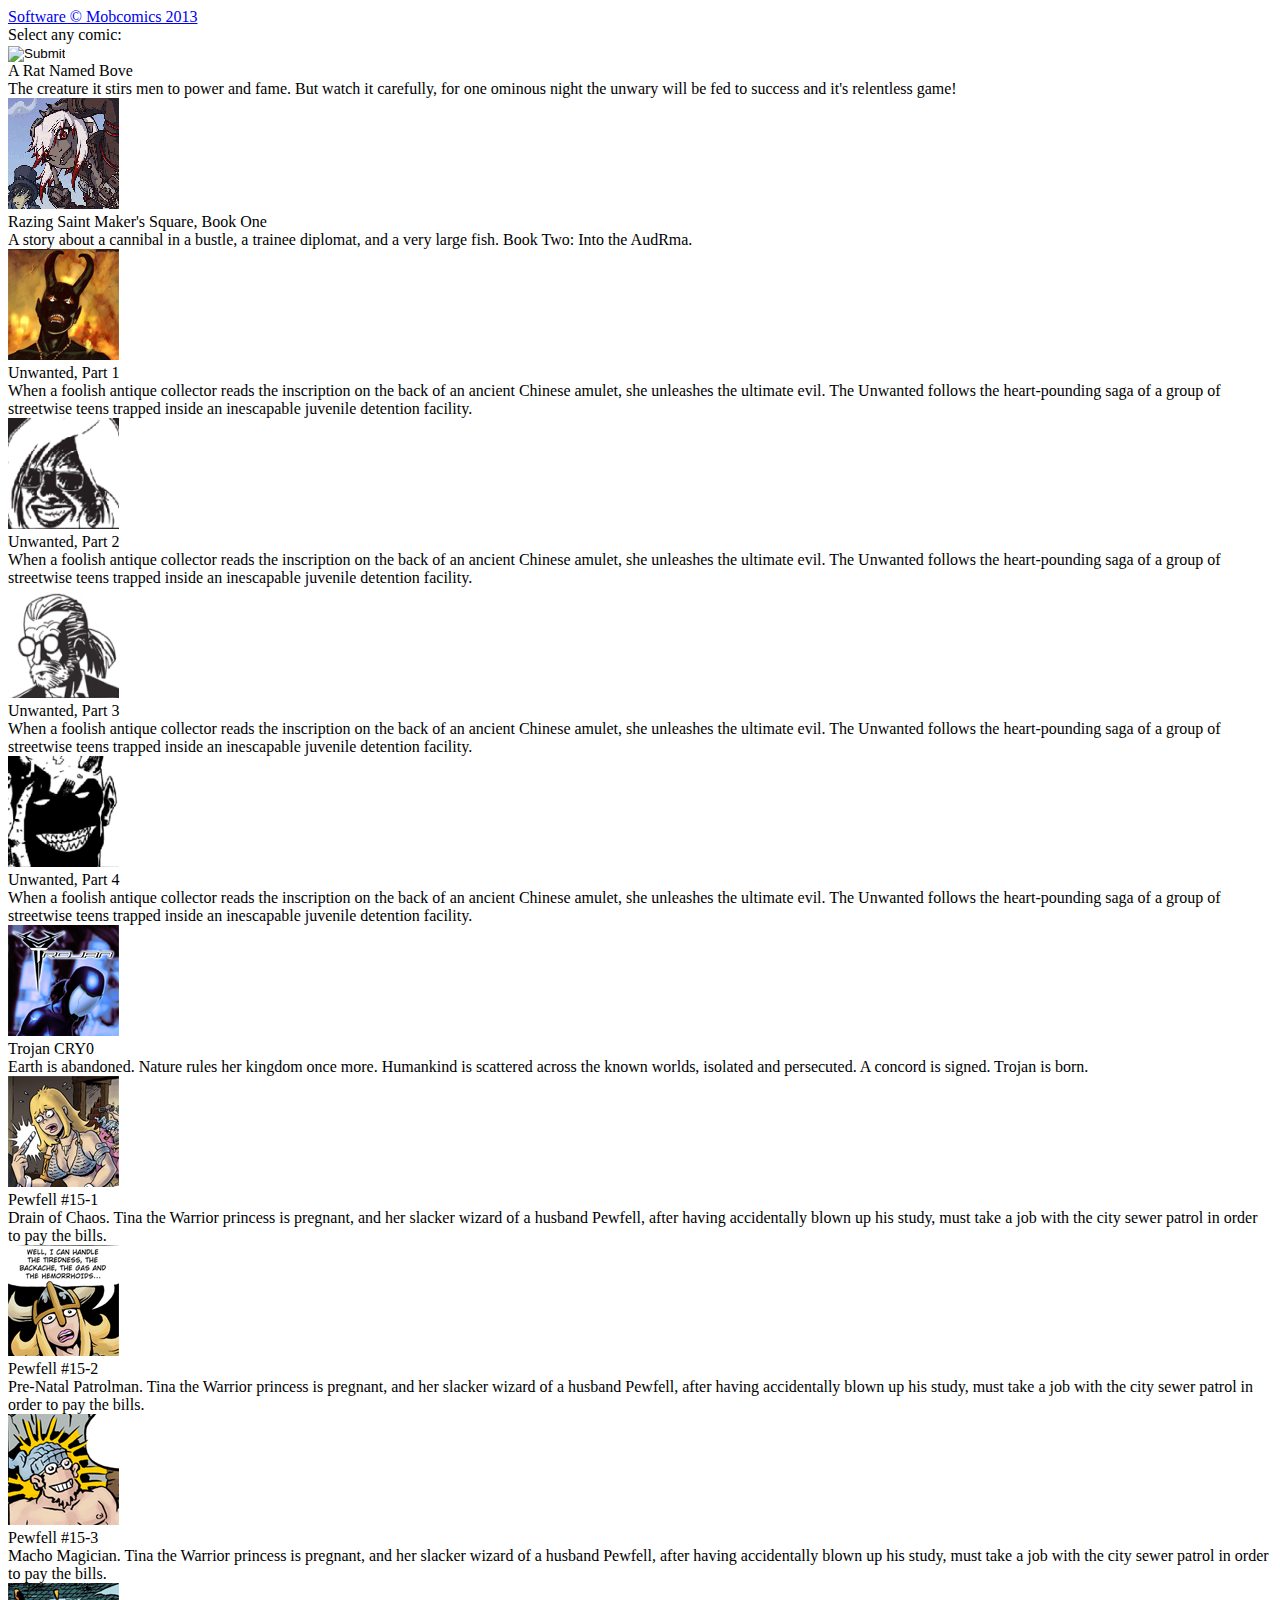
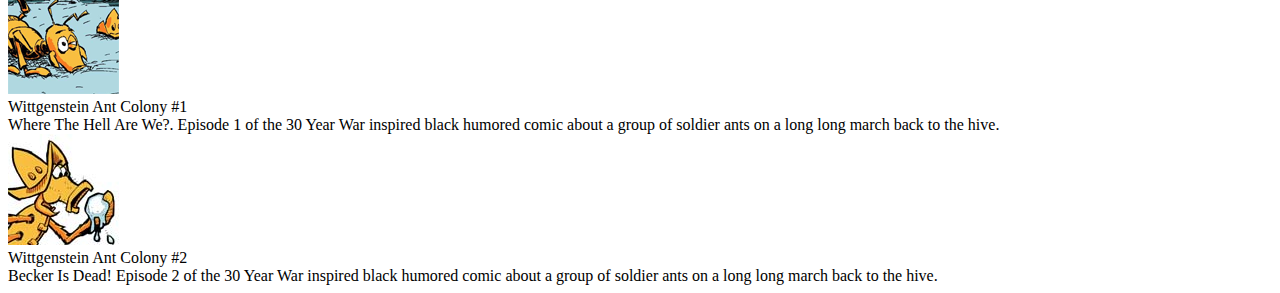
==== www/comicslist.html @ 55954993 "first commit" ====
<!DOCTYPE html PUBLIC "-//WAPFORUM//DTD XHTML Mobile 1.0//EN" "http://www.wapforum.org/DTD/xhtml-mobile10.dtd"><html xmlns="http://www.w3.org/1999/xhtml"><head>
<meta http-equiv="Content-Type" content="text/html; charset=UTF-8">
<title>Comics List</title>
<link href="css/comicsreader.css" rel="stylesheet" type="text/css">
<script type="text/javascript" src="http://www.google-analytics.com/ga.js"></script><script type="text/javascript" src="localization.js"></script>
<script type="text/javascript" src="device_UI.js"></script>
<script type="text/javascript" src="ads.js"></script>
<script type="text/javascript" src="freeComics.js"></script>
</head><body class="bodyStyle">
<div class="coverHeaderStyle"><a href="http://www.mobcomics.com/wordpress/" id="header">Software © Mobcomics 2013</a></div>
<div class="headLineStyle" id="headLine">Select any comic:</div>

<div id="offerFrameDiv"></div>
<div id="freeComicDiv"><div class="adListBoxAreaStyle" id="comicAds3"><div class="addBoxStyle"><input type="image" class="adIconStyle" onclick="window.location.href = 'http://mobcomics.com/emulator/emulator.html?title=rat&amp;orientation=landscape';" src="http://mobcomics.com/offers_t1701/unwantedIcon111.png"><div class="adTitleStyle"><a onclick="openBrowser(&quot;http://mobcomics.com/emulator/emulator.html?title=rat&amp;orientation=landscape&quot;);">A Rat Named Bove</a></div><div class="adTextStyle">The creature it stirs men to power and fame. But watch it carefully, for one ominous night the unwary will be fed to success and it's relentless game!</div><div class="clearFloatStyle"></div></div><div class="addBoxStyle"><input type="image" class="adIconStyle" onclick="openBrowser(&quot;http://mobcomics.com/emulator/emulator.html?title=saintmakers1&amp;orientation=landscape&quot;);" src="RSMS1_111.png"><div class="adTitleStyle"><a onclick="openBrowser(&quot;http://mobcomics.com/emulator/emulator.html?title=saintmakers1&amp;orientation=landscape&quot;);">Razing Saint Maker's Square, Book One</a></div><div class="adTextStyle">A story about a cannibal in a bustle, a trainee diplomat, and a very large fish. Book Two: Into the AudRma.</div><div class="clearFloatStyle"></div></div><div class="addBoxStyle"><input type="image" class="adIconStyle" onclick="openBrowser(&quot;http://mobcomics.com/emulator/emulator.html?title=unwanted&amp;orientation=landscape&quot;);" src="unwantedIcon111.png"><div class="adTitleStyle"><a onclick="openBrowser(&quot;http://mobcomics.com/emulator/emulator.html?title=unwanted&amp;orientation=landscape&quot;);">Unwanted, Part 1</a></div><div class="adTextStyle">When a foolish antique collector reads the inscription on the back of an ancient Chinese amulet, she unleashes the ultimate evil. The Unwanted follows the heart-pounding saga of a group of streetwise teens trapped inside an inescapable juvenile detention facility.</div><div class="clearFloatStyle"></div></div><div class="addBoxStyle"><input type="image" class="adIconStyle" onclick="openBrowser(&quot;http://mobcomics.com/emulator/emulator.html?title=unwanted2&amp;orientation=landscape&quot;);" src="uw2icon111.png"><div class="adTitleStyle"><a onclick="openBrowser(&quot;http://mobcomics.com/emulator/emulator.html?title=unwanted2&amp;orientation=landscape&quot;);">Unwanted, Part 2</a></div><div class="adTextStyle">When a foolish antique collector reads the inscription on the back of an ancient Chinese amulet, she unleashes the ultimate evil. The Unwanted follows the heart-pounding saga of a group of streetwise teens trapped inside an inescapable juvenile detention facility.</div><div class="clearFloatStyle"></div></div><div class="addBoxStyle"><input type="image" class="adIconStyle" onclick="openBrowser(&quot;http://mobcomics.com/emulator/emulator.html?title=unwanted3&amp;orientation=landscape&quot;);" src="uw3icon111.png"><div class="adTitleStyle"><a onclick="openBrowser(&quot;http://mobcomics.com/emulator/emulator.html?title=unwanted3&amp;orientation=landscape&quot;);">Unwanted, Part 3</a></div><div class="adTextStyle">When a foolish antique collector reads the inscription on the back of an ancient Chinese amulet, she unleashes the ultimate evil. The Unwanted follows the heart-pounding saga of a group of streetwise teens trapped inside an inescapable juvenile detention facility.</div><div class="clearFloatStyle"></div></div><div class="addBoxStyle"><input type="image" class="adIconStyle" onclick="openBrowser(&quot;http://mobcomics.com/emulator/emulator.html?title=unwanted4&amp;orientation=landscape&quot;);" src="uw4icon111.png"><div class="adTitleStyle"><a onclick="openBrowser(&quot;http://mobcomics.com/emulator/emulator.html?title=unwanted4&amp;orientation=landscape&quot;);">Unwanted, Part 4</a></div><div class="adTextStyle">When a foolish antique collector reads the inscription on the back of an ancient Chinese amulet, she unleashes the ultimate evil. The Unwanted follows the heart-pounding saga of a group of streetwise teens trapped inside an inescapable juvenile detention facility.</div><div class="clearFloatStyle"></div></div><div class="addBoxStyle"><input type="image" class="adIconStyle" onclick="openBrowser(&quot;http://mobcomics.com/emulator/emulator.html?title=trojanCry0new&amp;orientation=landscape&quot;);" src="Trojan0icon_111.png"><div class="adTitleStyle"><a onclick="openBrowser(&quot;http://mobcomics.com/emulator/emulator.html?title=trojanCry0new&amp;orientation=landscape&quot;);">Trojan CRY0</a></div><div class="adTextStyle">Earth is abandoned. Nature rules her kingdom once more. Humankind is scattered across the known worlds, isolated and persecuted. A concord is signed. Trojan is born.</div><div class="clearFloatStyle"></div></div><div class="addBoxStyle"><input type="image" class="adIconStyle" onclick="openBrowser(&quot;http://mobcomics.com/emulator/emulator.html?title=Pewfell_15_1&quot;);" src="coverp151_111.png"><div class="adTitleStyle"><a onclick="openBrowser(&quot;http://mobcomics.com/emulator/emulator.html?title=Pewfell_15_1&quot;);">Pewfell #15-1</a></div><div class="adTextStyle">Drain of Chaos. Tina the Warrior princess is pregnant, and her slacker wizard of a husband Pewfell, after having accidentally blown up his study, must take a job with the city sewer patrol in order to pay the bills.</div><div class="clearFloatStyle"></div></div><div class="addBoxStyle"><input type="image" class="adIconStyle" onclick="openBrowser(&quot;http://mobcomics.com/emulator/emulator.html?title=pewfell_15_2&quot;);" src="iconP152_111.png"><div class="adTitleStyle"><a onclick="openBrowser(&quot;http://mobcomics.com/emulator/emulator.html?title=pewfell_15_2&quot;);">Pewfell #15-2</a></div><div class="adTextStyle">Pre-Natal Patrolman. Tina the Warrior princess is pregnant, and her slacker wizard of a husband Pewfell, after having accidentally blown up his study, must take a job with the city sewer patrol in order to pay the bills.</div><div class="clearFloatStyle"></div></div><div class="addBoxStyle"><input type="image" class="adIconStyle" onclick="openBrowser(&quot;http://mobcomics.com/emulator/emulator.html?title=pewfell_15_3&quot;);" src="pew153icon111.png"><div class="adTitleStyle"><a onclick="openBrowser(&quot;http://mobcomics.com/emulator/emulator.html?title=pewfell_15_3&quot;);">Pewfell #15-3</a></div><div class="adTextStyle">Macho Magician. Tina the Warrior princess is pregnant, and her slacker wizard of a husband Pewfell, after having accidentally blown up his study, must take a job with the city sewer patrol in order to pay the bills.</div><div class="clearFloatStyle"></div></div><div class="addBoxStyle"><input type="image" class="adIconStyle" onclick="openBrowser(&quot;http://mobcomics.com/emulator/emulator.html?title=witt1&quot;);" src="wac01_111_Icon.png"><div class="adTitleStyle"><a onclick="openBrowser(&quot;http://mobcomics.com/emulator/emulator.html?title=witt1&quot;);">Wittgenstein Ant Colony #1</a></div><div class="adTextStyle">Where The Hell Are We?. Episode 1 of the 30 Year War inspired black humored comic about a group of soldier ants on a long long march back to the hive.</div><div class="clearFloatStyle"></div></div><div class="addBoxStyle"><input type="image" class="adIconStyle" onclick="openBrowser(&quot;http://mobcomics.com/emulator/emulator.html?title=witt2&quot;);" src="witt2icon_111.jpg"><div class="adTitleStyle"><a onclick="openBrowser(&quot;http://mobcomics.com/emulator/emulator.html?title=witt2&quot;);">Wittgenstein Ant Colony #2</a></div><div class="adTextStyle">Becker Is Dead! Episode 2 of the 30 Year War inspired black humored comic about a group of soldier ants on a long long march back to the hive.</div><div class="clearFloatStyle"></div></div></div></div>


</body></html>
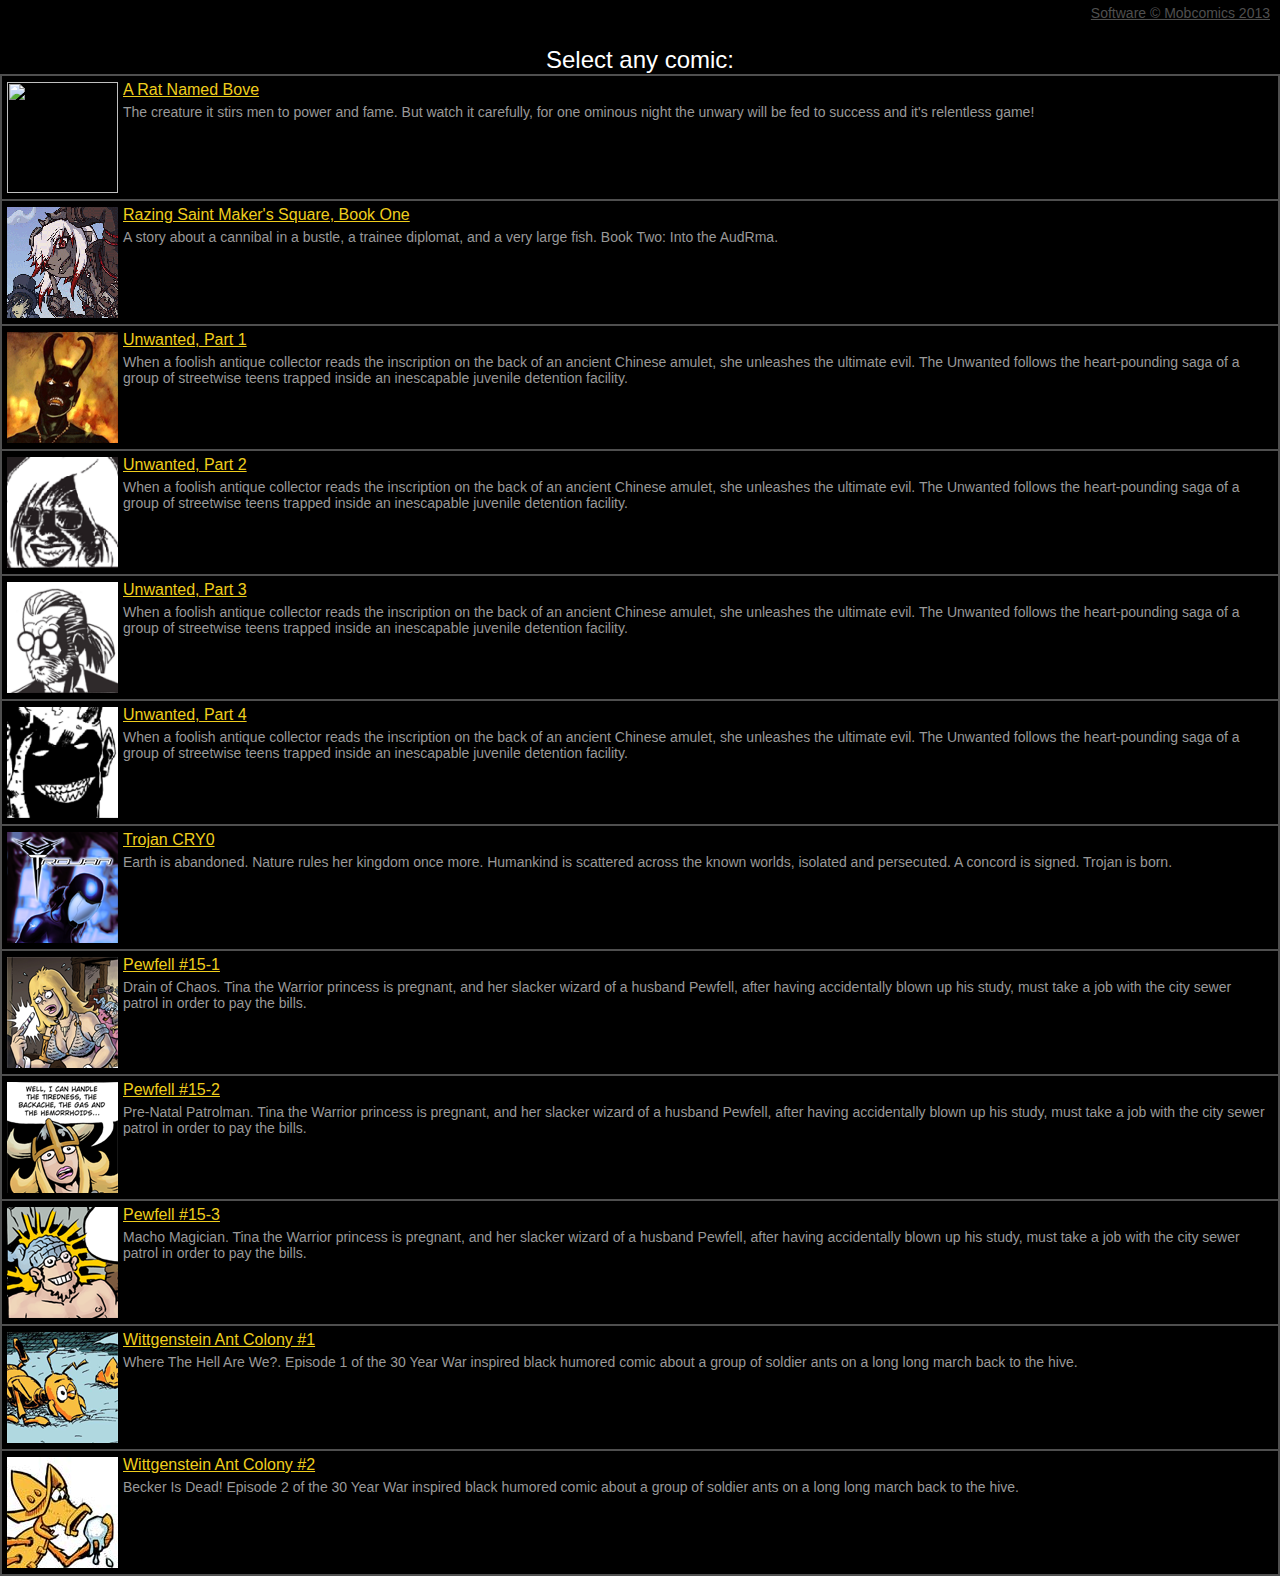
==== commit 87e8af9b: "viewr" ====
--- a/www/comicslist.html
+++ b/www/comicslist.html
@@ -1,7 +1,7 @@
 <!DOCTYPE html PUBLIC "-//WAPFORUM//DTD XHTML Mobile 1.0//EN" "http://www.wapforum.org/DTD/xhtml-mobile10.dtd"><html xmlns="http://www.w3.org/1999/xhtml"><head>
 <meta http-equiv="Content-Type" content="text/html; charset=UTF-8">
 <title>Comics List</title>
-<link href="css/comicsreader.css" rel="stylesheet" type="text/css">
+<link href="css/comicsreader2.css" rel="stylesheet" type="text/css">
 <script type="text/javascript" src="http://www.google-analytics.com/ga.js"></script><script type="text/javascript" src="localization.js"></script>
 <script type="text/javascript" src="device_UI.js"></script>
 <script type="text/javascript" src="ads.js"></script>
--- a/www/css/comicsreader2.css
+++ b/www/css/comicsreader2.css
@@ -0,0 +1,374 @@
+@charset "UTF-8";
+/* CSS Document */
+
+.bodyStyle {
+	background-color: #000;
+	font-family: Arial, Helvetica, sans-serif;
+	color: 4F4F4F;
+	margin: 0px;
+}
+.bodyStyle a {
+	border-top-width: 0px;
+	border-right-width: 0px;
+	border-bottom-width: 0px;
+	border-left-width: 0px;
+	color: #4F4F4F;
+}
+.panelStyle {
+	background-color: #000;
+	/* height: 405px; */
+	text-align: center;
+	margin: 0px;
+	padding: 0px;
+	border-top-width: 0px;
+	border-right-width: 0px;
+	border-bottom-width: 0px;
+	border-left-width: 0px;
+}
+.comicAdImageStyle {
+	margin: 3px;
+}
+.myPictureStyle {
+	background-color: #000;
+	position: fixed;
+	border-top-width: 0px;
+	border-right-width: 0px;
+	border-bottom-width: 0px;
+	border-left-width: 0px;
+	z-index: 1;
+}
+.navigatorStyle {
+	padding: 5px;
+	margin-bottom: 40px;
+	z-index: 5;
+}
+.navigatorTextStyle {
+	text-align: right;
+	font-size: 14px;
+	padding: 5px;
+	z-index: 4;
+	position: absolute;
+	top: 5px;
+	right: 5px;
+	color: #666;
+}
+.navigatorStyle a {
+	color: #000;
+	border-top-color: #000;
+	border-right-color: #000;
+	border-bottom-color: #000;
+	border-left-color: #000;
+	border-top-width: 0px;
+	border-right-width: 0px;
+	border-bottom-width: 0px;
+	border-left-width: 0px;
+}
+.navigatorButtonStyle {
+	width: 40px;
+	height: 40px;
+	float: left;
+}
+.navigatorButtonStyle a {
+	border-top-width: 0px;
+	border-right-width: 0px;
+	border-bottom-width: 0px;
+	border-left-width: 0px;
+}
+
+.navigatorNextButtonStyle {
+	float: right;
+	z-index: 4;
+}
+
+.navigatorNextButtonStyle a {
+	border-top-width: 0px;
+	border-right-width: 0px;
+	border-bottom-width: 0px;
+	border-left-width: 0px;
+	border-top-color: #000;
+	border-right-color: #000;
+	border-bottom-color: #000;
+	border-left-color: #000;
+}
+
+.navigatorPreviousButtonStyle {
+	height: 40px;
+	width: 40px;
+}
+.homeButtonStyle {
+	position: absolute;
+	top: 5px;
+	left: 5px;
+	border-top-width: 0px;
+	border-right-width: 0px;
+	border-bottom-width: 0px;
+	border-left-width: 0px;
+	height: 30px;
+	width: 30px;
+	z-index: 3;
+}
+.coverHeaderStyle {
+	font-size: 14px;
+	color: #4F4F4F;
+	text-align: right;
+	margin-bottom: 20px;
+	padding-top: 5px;
+	padding-right: 10px;
+	padding-bottom: 5px;
+	padding-left: 5px;
+}
+.headLineStyle {
+	font-size: 24px;
+	color: #FFF;
+	text-align: center;
+}
+.coverNavigatorButtonStyle {
+	height: 40px;
+	width: 40px;
+	border: 0px;
+	position: fixed;
+        z-index: 2;
+}
+.coverNavigatorButtonStyle a {
+	color: #000;
+	border-top-width: 0px;
+	border-right-width: 0px;
+	border-bottom-width: 0px;
+	border-left-width: 0px;
+	border-top-color: #000;
+	border-right-color: #000;
+	border-bottom-color: #000;
+	border-left-color: #000;
+        z-index: 2;
+}
+.getMoreComicsStyle {
+	height: 100px;
+	width: 130px;
+	position: fixed;	/*	from JSON, as needs to be dynamic for each device layout
+	left:
+	top: 
+	fix this to have both portrait and landscape Styles in the CSS
+	*/
+	border-top-width: 0px;
+	border-right-width: 0px;
+	border-bottom-width: 0px;
+	border-left-width: 0px;
+	z-index: 2;
+}
+
+.getMoreComicsStyle a {
+	color: #000;
+	border-top-color: #000;
+	border-right-color: #000;
+	border-bottom-color: #000;
+	border-left-color: #000;
+	border-top-width: 0px;
+	border-right-width: 0px;
+	border-bottom-width: 0px;
+	border-left-width: 0px;
+}
+.artistPromoStyle {
+	background-color: #EFCE1D;
+	border: 0 groove #000;
+	font-style: normal;
+	font-weight: bolder;
+	text-align: center;
+	z-index: 3;
+	padding-top: 7px;
+	padding-right: 15px;
+	padding-bottom: 7px;
+	padding-left: 15px;
+	width: 170px;
+	font-size: 18px;
+	margin-top: 5px;
+	margin-right: 5px;
+	margin-bottom: 10px;
+	margin-left: 5px;
+        z-index: 2;
+}
+.menuAreaStyle {
+	position: fixed;
+        z-index: 2;
+}
+
+.artistPromoStyle a {
+	color: #000;
+	text-decoration: none;
+	font-family: Tahoma, Geneva, sans-serif;
+        z-index: 2;
+}
+.menuItemStyle {
+	color: #000;
+	margin: 20px;
+	text-align: center;
+}
+.menuItemStyle a {
+	color: #000;
+	padding: 5px;
+	background-color: #999;
+	text-decoration: none;
+}
+.comicAdStyle {
+	margin: 20px;
+	text-align: center;
+	font-size: small;
+	border-top-width: 0px;
+	border-right-width: 0px;
+	border-bottom-width: 0px;
+	border-left-width: 0px;
+	}
+.comicAdStyle a {
+	color: #000;
+	border-top-width: 0px;
+	border-right-width: 0px;
+	border-bottom-width: 0px;
+	border-left-width: 0px;
+}
+.panelChangeNextButtonStyle {
+	position: fixed;
+}
+.panelChangeButtonStyle {
+	width: 40px;
+	height: 40px;
+	padding: 5px;
+	position: fixed;
+	border-width: 0px;
+	z-index: 2;
+}
+.bannerAdStyle {
+	text-align: center;
+	margin-right: 3px;
+	margin-left: 3px;
+	margin-top: 5px;
+	margin-bottom: 5px;
+	border-top-width: 3px;
+	border-right-width: 3px;
+	border-bottom-width: 3px;
+	border-left-width: 3px;
+	border-top-style: solid;
+	border-right-style: solid;
+	border-bottom-style: solid;
+	border-left-style: solid;
+	border-top-color: #FFC;
+	border-right-color: #FF3;
+	border-bottom-color: #FF0;
+	border-left-color: #FF9;
+	padding: 1px;
+}
+.panelChangePreviousButtonStyle {
+	position: fixed;
+}
+.adIconStyle {
+	border-top-width: 0px;
+	border-right-width: 0px;
+	border-bottom-width: 0px;
+	border-left-width: 0px;
+	float: left;
+	margin-top: 1px;
+	margin-right: 5px;
+	margin-bottom: 1px;
+	margin-left: 0px;
+	height: 111px;
+	width: 111px;
+}
+.addBoxStyle {
+	border: 1px solid #4F4F4F;
+	padding: 5px;
+	clear: both;
+}
+.adTitleStyle {
+	color: #EFCE1D;
+	font-size: 16px;
+	text-decoration: underline;
+}
+.adTitleStyle a {
+	color: #EFCE1D;
+}
+.adListBoxAreaStyle {
+	border: 1px solid #4F4F4F;
+}
+.clearFloatStyle {
+	clear: both;
+}
+.adTextStyle {
+	padding: 0px;
+	margin: 5px;
+	font-size: 14px;
+	color: #999;
+}
+.pictureFrameStyle {
+	margin: 0px;
+	z-index: 2;
+	position: fixed;
+	left: 0px;
+	top: 0px;
+	height: 340px;
+	width: 510px;
+	border: 1px solid #000;
+}
+.exitButtonStyle {
+	background-color: #000;
+	text-align: center;
+	z-index: 3;
+	padding-top: 7px;
+	padding-right: 15px;
+	padding-bottom: 7px;
+	padding-left: 15px;
+	font-size: 18px;
+	margin-top: 5px;
+	margin-right: 5px;
+	margin-bottom: 10px;
+	margin-left: 5px;
+	z-index: 2;
+	text-decoration: underline;
+}
+.offerFrameStyle {
+	padding: 0px;
+	border-top-style: none;
+	border-right-style: none;
+	border-bottom-style: none;
+	border-left-style: none;
+	height: 600px;
+	margin-top: 0px;
+	margin-right: 0px;
+	margin-bottom: 0px;
+	margin-left: 0px;
+}
+.freeComicStyle {
+	color: #660;
+	background-color: #FF6;
+	text-align: center;
+	font-size: 14px;
+	text-decoration: underline;
+	margin-right: 15px;
+	margin-left: 15px;
+	border-top-width: 3px;
+	border-right-width: 3px;
+	border-bottom-width: 3px;
+	border-left-width: 3px;
+	border-top-style: solid;
+	border-right-style: solid;
+	border-bottom-style: solid;
+	border-left-style: solid;
+	border-top-color: #FFC;
+	border-right-color: #FF3;
+	border-bottom-color: #FF9;
+	border-left-color: #FF6;
+	height: 16px;
+	margin-top: 7px;
+	margin-bottom: 7px;
+	padding-top: 10px;
+	padding-right: 2px;
+	padding-bottom: 10px;
+	padding-left: 2px;
+}
+.freeComicStyle a {
+	color: #660;
+}
+.offerHeadlineStyle {
+	color: #FFF;
+	text-align: center;
+	height: 40px;
+	padding: 5px;
+	font-size: 20px;
+}
